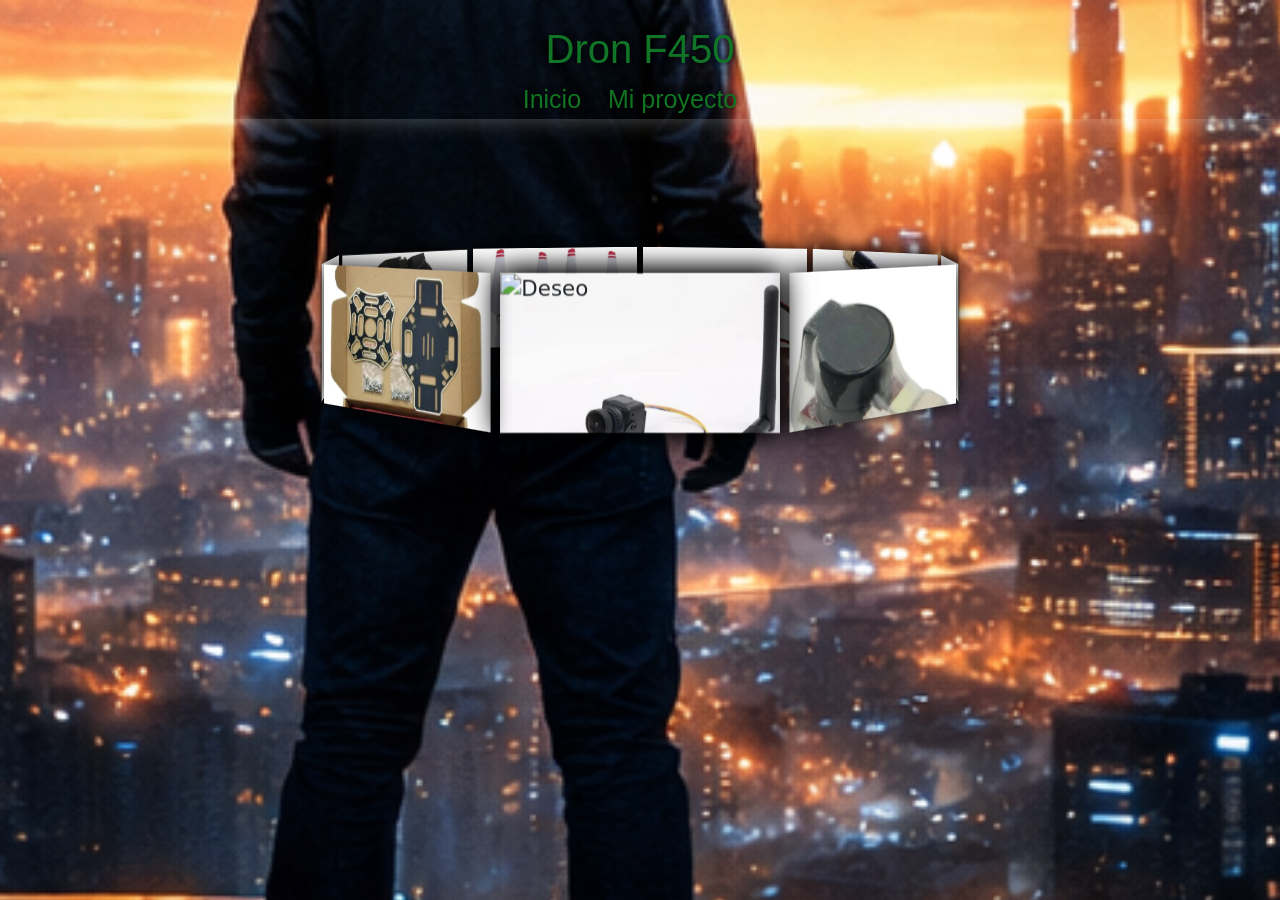
==== dron-f450.html @ 54aea413 "Test change" ====
<!DOCTYPE html>
<html lang="es">
<link href="https://cdn.jsdelivr.net/npm/bootstrap@5.3.3/dist/css/bootstrap.min.css" rel="stylesheet" integrity="sha384-QWTKZyjpPEjISv5WaRU9OFeRpok6YctnYmDr5pNlyT2bRjXh0JMhjY6hW+ALEwIH" crossorigin="anonymous">
<head>
    <meta charset="UTF-8">
    <meta name="viewport" content="width=device-width, initial-scale=1.0">
    <title>Feria UTP</title>
    <style>
        /* Estilos de la página de contacto */
        /* ... */


        header {
            background-color: rgba(255, 255, 255, 0);
            background-repeat: no-repeat;
            background-size: contain;
            text-align: center;
            font-size: 25px;
            font-family: Arial, sans-serif;
            margin-top: 0px;
            padding-top: 1em;
            color: #117527;
            text-shadow: 0px 0px 6px black;
            box-shadow: 0 0 20px rgb(255, 255, 255, 0.3);





        }

        nav ul {
            list-style-type: none;
            margin: 0;
            padding: 0;
            text-align: center;
        }

        nav ul li {
            display: inline;
            margin-right: 20px;
        }

        nav ul li a {
            text-decoration: none;
            color: #117522;
            transition: color 0.3s;
        }

        nav ul li a:hover {
            color: #ffcc00;
        }

        *{
            margin: 0;
            padding: 0;
            box-sizing: border-box;
        }
        body{
            background-image: url("BCO.7b.png");
            background-position: center;
            background-repeat: no-repeat;
            background-size: 330vh;
            background-color: #f0f0f0;
        }


        h2{
            text-align: center;
            font-size: 40px;
            font-family: Arial, sans-serif;
            margin-top: 80px;
            color: aqua;
            text-shadow: 0px 0px 6px black;
        }

        .content-all{
            width: 210px;
            margin: auto;
            perspective: 1200px;
            position: relative;
            margin-top: 90px;
        }
        .content-all{
            position: relative;
        }
        .content-all::after{
            content: "";
            position: absolute;
            top: 0;
            left: 0;
            width: 100%;
            height: 100%;
            transform: translateY(100%);
            transition: transform 0.3s;
            background-color: rgba(255,255,255,0);
        }




        .content-carrousel{
            width: 100%;
            position: absolute;
            animation: rotar 10s infinite linear;
            transform-style: preserve-3d;
            padding-top: 3em;

        }
        .content-carrousel:hover::after{
            transform: translateY(0);

        }


        .content-carrousel:hover{
            animation-play-state: paused;
            cursor: pointer;




        }


        .content-carrousel figure{
            width: 100%;
            height: 120px;
            overflow: hidden;
            position:absolute;
            box-shadow: 0px 0px 20px 0px black;
            transition: all 300ms;


        }

        .content-carrousel figure:hover{
            box-shadow: 0px 0px 0px 0px black;
            transition: all 300ms;
        }

        .content-carrousel figure:nth-child(1){transform: rotateY(0deg) translateZ(300px);}
        .content-carrousel figure:nth-child(2){transform: rotateY(40deg) translateZ(300px);}
        .content-carrousel figure:nth-child(3){transform: rotateY(80deg) translateZ(300px);}
        .content-carrousel figure:nth-child(4){transform: rotateY(120deg) translateZ(300px);}
        .content-carrousel figure:nth-child(5){transform: rotateY(160deg) translateZ(300px);}
        .content-carrousel figure:nth-child(6){transform: rotateY(200deg) translateZ(300px);}
        .content-carrousel figure:nth-child(7){transform: rotateY(240deg) translateZ(300px);}
        .content-carrousel figure:nth-child(8){transform: rotateY(280deg) translateZ(300px);}
        .content-carrousel figure:nth-child(9){transform: rotateY(320deg) translateZ(300px);}
        .content-carrousel figure:nth-child(10){transform: rotateY(360deg) translateZ(300px);}

        .content-carrousel img{
            width: 100%;
            transition: all 300ms;
        }

        .content-carrousel img:hover{
            transform: scale(1.2);
            transition: all 300ms;
        }


        @keyframes rotar{
            from{
                transform: rotateY(0deg);
            }to{
                 transform: rotateY(360deg);
             }
        }

    </style>
</head>
<body>

<header>
    <h1>Dron F450</h1>
    <nav>
        <ul>
            <li><a href="index.html">Inicio</a></li>
            <li><a href="dron-f450.html">Mi proyecto</a></li>
        </ul>
    </nav>
</header>

<div class="content-all">

    <div class="content-carrousel">
        <figure><img src="Camera FPV.jpeg"
                      alt="Camera FPV"></figure>
        <figure><img  src="Buzzer.jpeg"
                      alt="Buzzer"></figure>
        <figure ><img src="Flysky.jpeg"
                      alt="Flysky"></figure>
        <figure><img src="Antenne.jpeg"
                      alt="Antenne"></figure>
        <figure><img src="Controlador de veulo.jpeg"
                      alt="Controlador de vuelo"></figure>
        <figure><img src="Helices.jpeg"
                      alt="Helices"></figure>
        <figure><img src="Tester LiPo.jpeg"
                      alt="Tester LiPo"></figure>
        <figure><img src="Controller F4.jpeg"
                      alt="Controller F4"></figure>
        <figure><img src="Estructura.jpeg"
                      alt="Estructura"></figure>
        <figure><img src="img/Deseo.png"
                      alt="Deseo"></figure>
    </div>
</div>

</body>

<div class="modal" tabindex="-1" id = "myModal">
    <div class="modal-dialog">
        <div class="modal-content">
            <div class="modal-header">
                <h5 class="modal-title">Detalles sobre el componente</h5>
            </div>
            <div class="modal-body">
                <p id="textoimg"></p>
                <img class="img-fluid artwork" id="imgModal" src="" alt="">
            </div>
            <div class="modal-footer">
                <button type="button" id="closeBtn" class="btn btn-secondary"
                        data-bs-dismiss="modal">Close</button>
                <button type="button" class="btn btn-primary" id="deleteBtn">Eliminar</button>
            </div>
        </div>
    </div>
</div>

<script src="galeria.js"></script>
<script src="https://cdn.jsdelivr.net/npm/bootstrap@5.3.3/dist/js/bootstrap.bundle.min.js" integrity="sha384-YvpcrYf0tY3lHB60NNkmXc5s9fDVZLESaAA55NDzOxhy9GkcIdslK1eN7N6jIeHz" crossorigin="anonymous"></script>
</html>
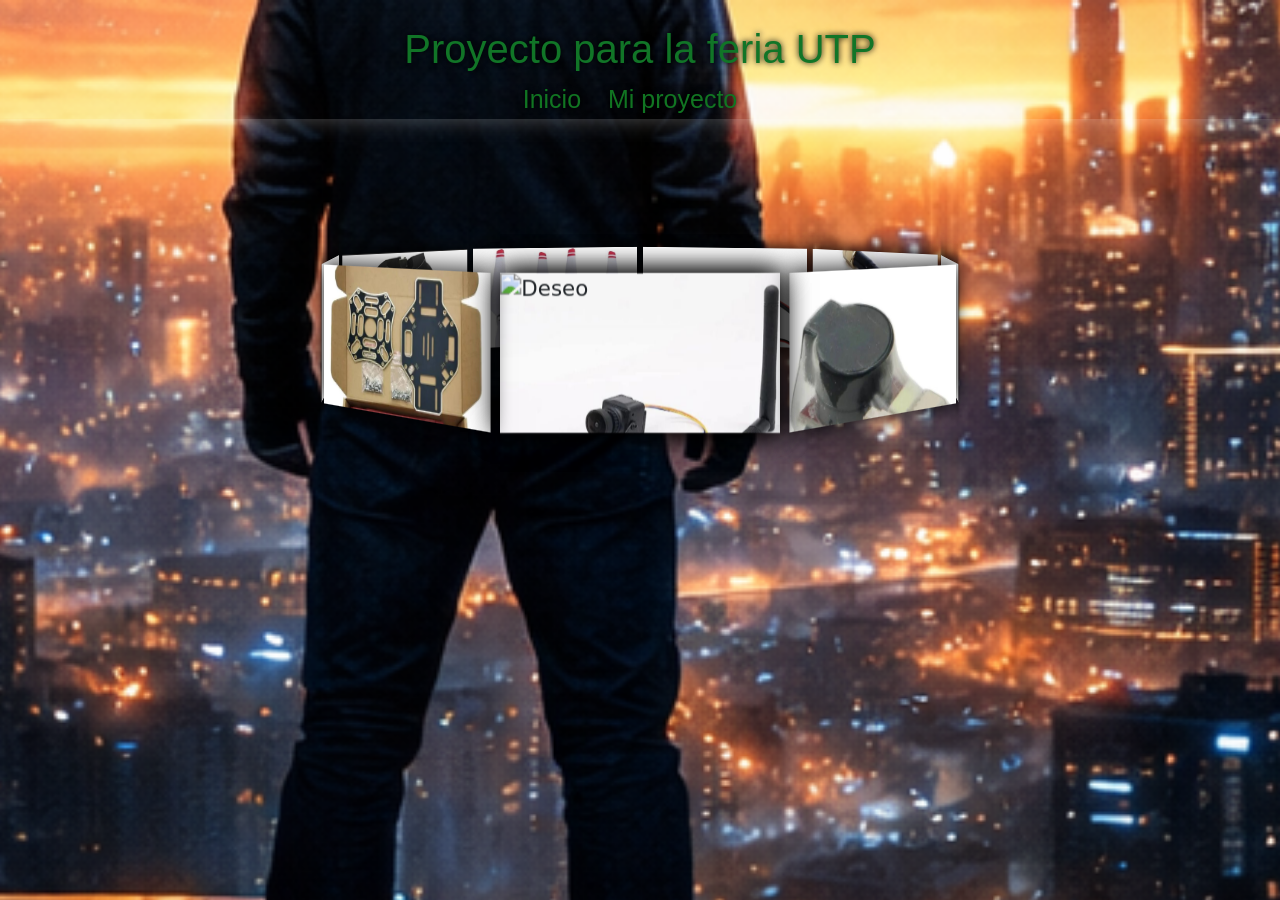
==== commit f3bb1bb8: "Test change" ====
--- a/dron-f450.html
+++ b/dron-f450.html
@@ -174,7 +174,7 @@
 <body>
 
 <header>
-    <h1>Dron F450</h1>
+    <h1>Proyecto para la feria UTP</h1>
     <nav>
         <ul>
             <li><a href="index.html">Inicio</a></li>
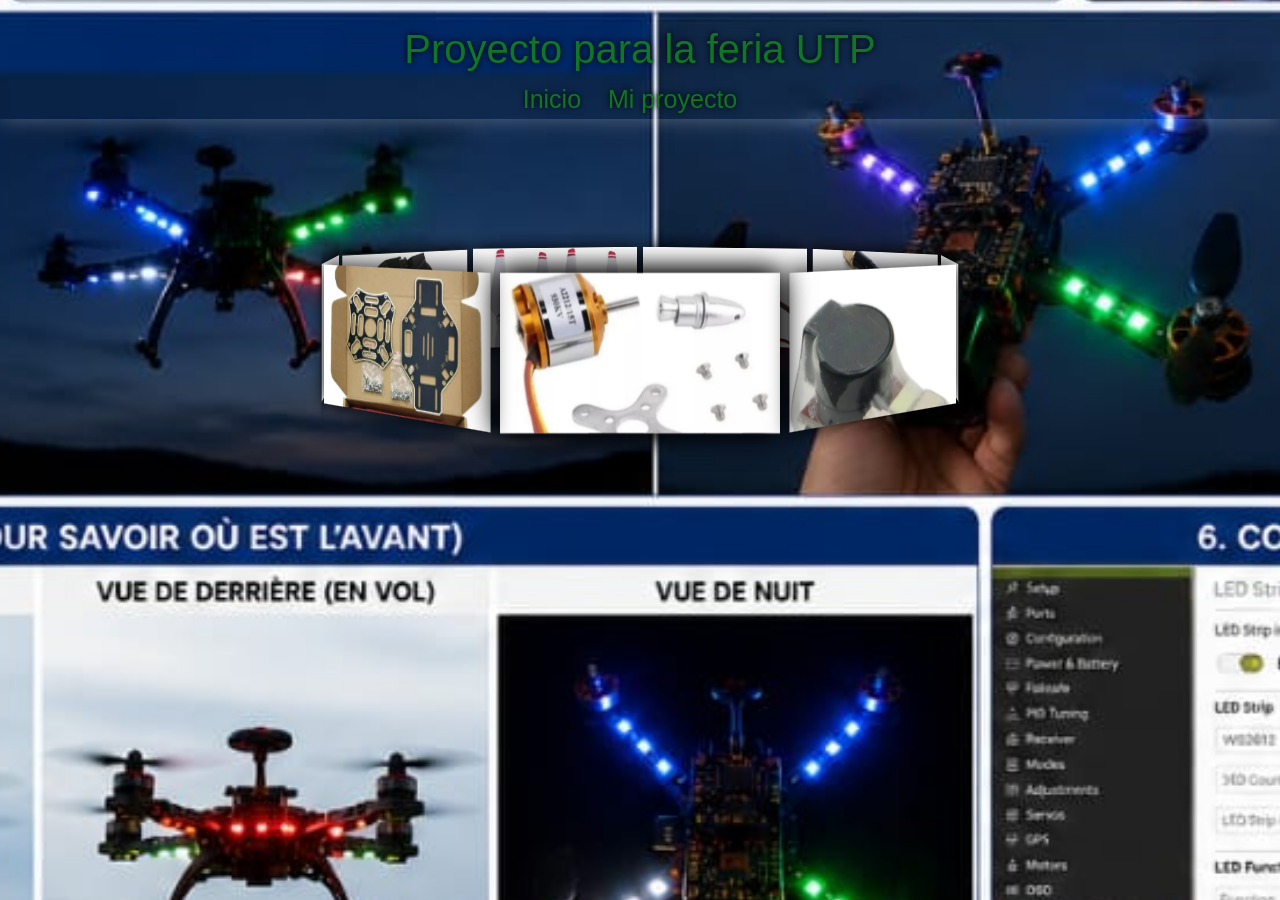
==== commit 4175b476: "Test change" ====
--- a/dron-f450.html
+++ b/dron-f450.html
@@ -57,7 +57,7 @@
             box-sizing: border-box;
         }
         body{
-            background-image: url("BCO.7b.png");
+            background-image: url("dron 2.jpeg");
             background-position: center;
             background-repeat: no-repeat;
             background-size: 330vh;
@@ -204,8 +204,8 @@
                       alt="Controller F4"></figure>
         <figure><img src="Estructura.jpeg"
                       alt="Estructura"></figure>
-        <figure><img src="img/Deseo.png"
-                      alt="Deseo"></figure>
+        <figure><img src="Motor brushell.jpeg"
+                      alt="Motor brushless"></figure>
     </div>
 </div>
 
